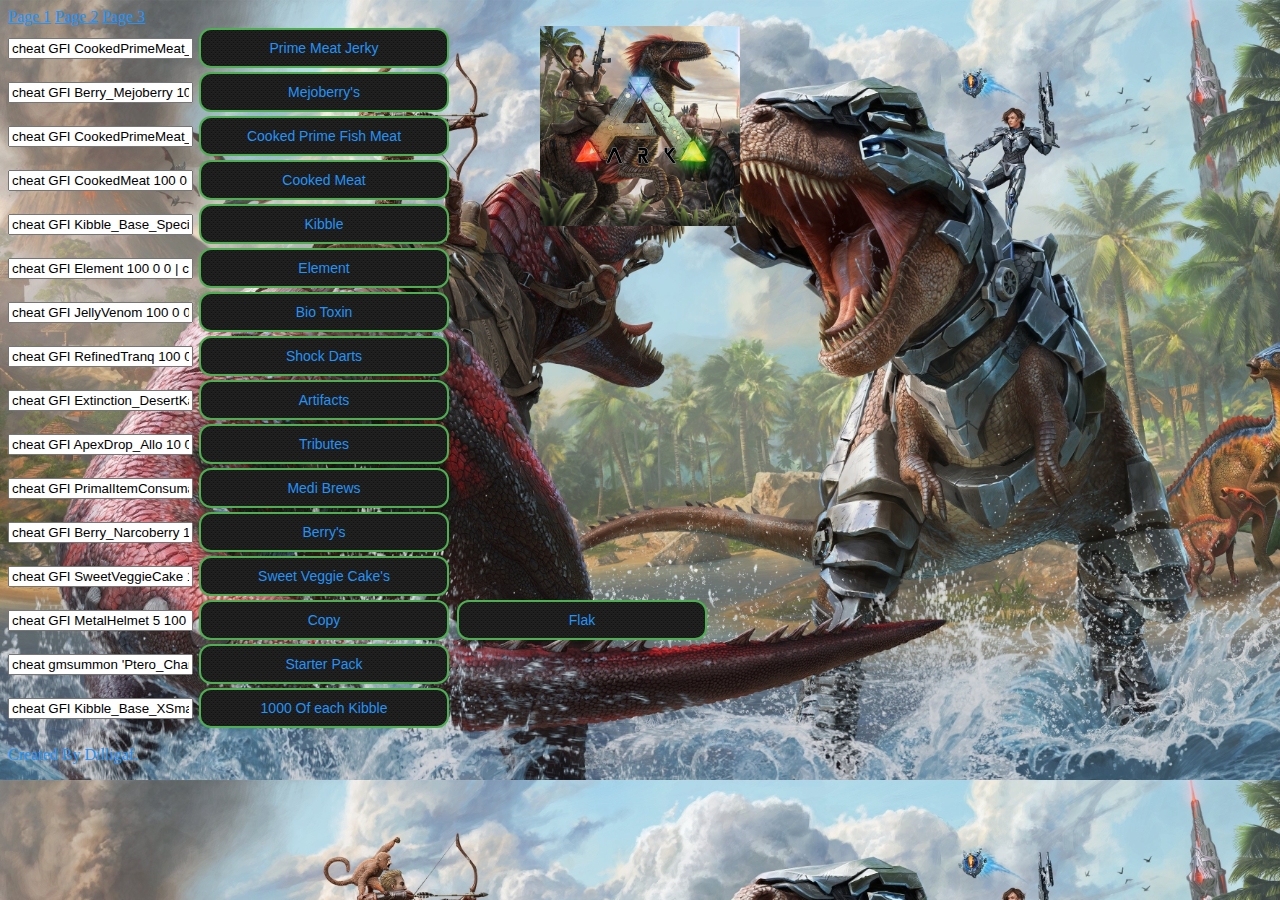
==== page2.html @ 0c54f520 "added pages" ====
<!DOCTYPE html>

<html lang="en">

<head>

    <title>Ark-Codes for Ark Survival Ascended</title>

    <link rel="icon" href="favicon.png">

    <link rel="stylesheet" href="styles.css">

    <meta charset="utf-8">
    <meta name="viewport" content="width=device-width, initial-scale=1">
    <meta name="description"
        content="ark-codes.eu.org copy and paste into ark survival Ascended some of the items you need in a hurry and with plenty of them">

<body>
	<body style="background-image: url('ark-survival-ascended-gaming-poster_1920x1080.jpg');">
<div id="navigation"><a href="index.html">Page 1</a> <a href="page2.html">Page 2</a> <a href="page3.html">Page 3</a></div>
<div id="container">

        <input type="text" value="cheat GFI CookedPrimeMeat_Jerky 30 0 0|cheat GFI CookedPrimeMeat_Jerky 30 0 0|cheat GFI CookedPrimeMeat_Jerky 30 0 0|cheat GFI CookedPrimeMeat_Jerky 30 0 0|cheat GFI CookedPrimeMeat_Jerky 30 0 0|cheat GFI CookedPrimeMeat_Jerky 30 0 0|cheat GFI CookedPrimeMeat_Jerky 30 0 0|cheat GFI CookedPrimeMeat_Jerky 30 0 0|cheat GFI CookedPrimeMeat_Jerky 30 0 0|cheat GFI CookedPrimeMeat_Jerky 30 0 0|cheat GFI CookedPrimeMeat_Jerky 30 0 0|cheat GFI CookedPrimeMeat_Jerky 30 0 0|cheat GFI CookedPrimeMeat_Jerky 30 0 0|cheat GFI CookedPrimeMeat_Jerky 30 0 0|cheat GFI CookedPrimeMeat_Jerky 30 0 0|cheat GFI CookedPrimeMeat_Jerky 30 0 0|cheat GFI CookedPrimeMeat_Jerky 30 0 0|cheat GFI CookedPrimeMeat_Jerky 30 0 0|cheat GFI CookedPrimeMeat_Jerky 30 0 0|cheat GFI CookedPrimeMeat_Jerky 30 0 0|cheat GFI CookedPrimeMeat_Jerky 30 0 0|cheat GFI CookedPrimeMeat_Jerky 30 0 0|cheat GFI CookedPrimeMeat_Jerky 30 0 0|cheat GFI CookedPrimeMeat_Jerky 30 0 0|cheat GFI CookedPrimeMeat_Jerky 30 0 0|cheat GFI CookedPrimeMeat_Jerky 30 0 0|cheat GFI CookedPrimeMeat_Jerky 30 0 0|cheat GFI CookedPrimeMeat_Jerky 30 0 0|cheat GFI CookedPrimeMeat_Jerky 30 0 0|cheat GFI CookedPrimeMeat_Jerky 30 0 0|cheat GFI CookedPrimeMeat_Jerky 30 0 0|cheat GFI CookedPrimeMeat_Jerky 30 0 0|cheat GFI CookedPrimeMeat_Jerky 30 0 0|cheat GFI CookedPrimeMeat_Jerky 30 0 0|cheat GFI CookedPrimeMeat_Jerky 30 0 0|cheat GFI CookedPrimeMeat_Jerky 30 0 0|cheat GFI CookedPrimeMeat_Jerky 30 0 0|cheat GFI CookedPrimeMeat_Jerky 30 0 0|cheat GFI CookedPrimeMeat_Jerky 30 0 0|cheat GFI CookedPrimeMeat_Jerky 30 0 0|cheat GFI CookedPrimeMeat_Jerky 30 0 0|cheat GFI CookedPrimeMeat_Jerky 30 0 0|cheat GFI CookedPrimeMeat_Jerky 30 0 0|cheat GFI CookedPrimeMeat_Jerky 30 0 0|cheat GFI CookedPrimeMeat_Jerky 30 0 0|cheat GFI CookedPrimeMeat_Jerky 30 0 0|cheat GFI CookedPrimeMeat_Jerky 30 0 0|cheat GFI CookedPrimeMeat_Jerky 30 0 0|cheat GFI CookedPrimeMeat_Jerky 30 0 0|cheat GFI CookedPrimeMeat_Jerky 30 0 0|cheat GFI CookedPrimeMeat_Jerky 30 0 0|cheat GFI CookedPrimeMeat_Jerky 30 0 0|cheat GFI CookedPrimeMeat_Jerky 30 0 0|cheat GFI CookedPrimeMeat_Jerky 30 0 0|cheat GFI CookedPrimeMeat_Jerky 30 0 0|cheat GFI CookedPrimeMeat_Jerky 30 0 0|cheat GFI CookedPrimeMeat_Jerky 30 0 0" id="myInput1" readonly>

        <button class="button" onclick="copy(myInput1)">Prime Meat Jerky</button>

        <br>

        <input type="text" value="cheat GFI Berry_Mejoberry 100 0 0 | cheat GFI Berry_Mejoberry 100 0 0 | cheat GFI Berry_Mejoberry 100 0 0 | cheat GFI Berry_Mejoberry 100 0 0 | cheat GFI Berry_Mejoberry 100 0 0 | cheat GFI Berry_Mejoberry 100 0 0 | cheat GFI Berry_Mejoberry 100 0 0 | cheat GFI Berry_Mejoberry 100 0 0 | cheat GFI Berry_Mejoberry 100 0 0 | cheat GFI Berry_Mejoberry 100 0 0 | cheat GFI Berry_Mejoberry 100 0 0 | cheat GFI Berry_Mejoberry 100 0 0| cheat GFI Berry_Mejoberry 100 0 0| cheat GFI Berry_Mejoberry 100 0 0| cheat GFI Berry_Mejoberry 100 0 0| cheat GFI Berry_Mejoberry 100 0 0| cheat GFI Berry_Mejoberry 100 0 0| cheat GFI Berry_Mejoberry 100 0 0| cheat GFI Berry_Mejoberry 100 0 0| cheat GFI Berry_Mejoberry 100 0 0| cheat GFI Berry_Mejoberry 100 0 0| cheat GFI Berry_Mejoberry 100 0 0| cheat GFI Berry_Mejoberry 100 0 0| cheat GFI Berry_Mejoberry 100 0 0" id="myInput2" readonly>

        <button class="button" onclick="copy(myInput2)">Mejoberry's</button>

        <br>

        <input type="text" value="cheat GFI CookedPrimeMeat_Fish 30 0 0 | cheat GFI CookedPrimeMeat_Fish 30 0 0 | cheat GFI CookedPrimeMeat_Fish 30 0 0 | cheat GFI CookedPrimeMeat_Fish 30 0 0 | cheat GFI CookedPrimeMeat_Fish 30 0 0 | cheat GFI CookedPrimeMeat_Fish 30 0 0 | cheat GFI CookedPrimeMeat_Fish 30 0 0 | cheat GFI CookedPrimeMeat_Fish 30 0 0 | cheat GFI CookedPrimeMeat_Fish 30 0 0 | cheat GFI CookedPrimeMeat_Fish 30 0 0 | cheat GFI CookedPrimeMeat_Fish 30 0 0 | cheat GFI CookedPrimeMeat_Fish 30 0 0 | cheat GFI CookedPrimeMeat_Fish 30 0 0 | cheat GFI CookedPrimeMeat_Fish 30 0 0 | cheat GFI CookedPrimeMeat_Fish 30 0 0 | cheat GFI CookedPrimeMeat_Fish 30 0 0 | cheat GFI CookedPrimeMeat_Fish 30 0 0 | cheat GFI CookedPrimeMeat_Fish 30 0 0 | cheat GFI CookedPrimeMeat_Fish 30 0 0 | cheat GFI CookedPrimeMeat_Fish 30 0 0 | cheat GFI CookedPrimeMeat_Fish 30 0 0 | cheat GFI CookedPrimeMeat_Fish 30 0 0 | cheat GFI CookedPrimeMeat_Fish 30 0 0 | cheat GFI CookedPrimeMeat_Fish 30 0 0 | cheat GFI CookedPrimeMeat_Fish 30 0 0 | cheat GFI CookedPrimeMeat_Fish 30 0 0 | cheat GFI CookedPrimeMeat_Fish 30 0 0 | cheat GFI CookedPrimeMeat_Fish 30 0 0 | cheat GFI CookedPrimeMeat_Fish 30 0 0 | cheat GFI CookedPrimeMeat_Fish 30 0 0 | cheat GFI CookedPrimeMeat_Fish 30 0 0 | cheat GFI CookedPrimeMeat_Fish 30 0 0 | cheat GFI CookedPrimeMeat_Fish 30 0 0 | cheat GFI CookedPrimeMeat_Fish 30 0 0 | cheat GFI CookedPrimeMeat_Fish 30 0 0 | cheat GFI CookedPrimeMeat_Fish 30 0 0 | cheat GFI CookedPrimeMeat_Fish 30 0 0 | cheat GFI CookedPrimeMeat_Fish 30 0 0 | cheat GFI CookedPrimeMeat_Fish 30 0 0 | cheat GFI CookedPrimeMeat_Fish 30 0 0 | cheat GFI CookedPrimeMeat_Fish 30 0 0 | cheat GFI CookedPrimeMeat_Fish 30 0 0 | cheat GFI CookedPrimeMeat_Fish 30 0 0 | cheat GFI CookedPrimeMeat_Fish 30 0 0 | cheat GFI CookedPrimeMeat_Fish 30 0 0 | cheat GFI CookedPrimeMeat_Fish 30 0 0 | cheat GFI CookedPrimeMeat_Fish 30 0 0 | cheat GFI CookedPrimeMeat_Fish 30 0 0 | cheat GFI CookedPrimeMeat_Fish 30 0 0 | cheat GFI CookedPrimeMeat_Fish 30 0 0" id="myInput3" readonly>

        <button class="button" onclick="copy(myInput3)">Cooked Prime Fish Meat</button>

        <br>

        <input type="text" value="cheat GFI CookedMeat 100 0 0 | cheat GFI CookedMeat 100 0 0 | cheat GFI CookedMeat 100 0 0 | cheat GFI CookedMeat 100 0 0 | cheat GFI CookedMeat 100 0 0 | cheat GFI CookedMeat 100 0 0 | cheat GFI CookedMeat 100 0 0 | cheat GFI CookedMeat 100 0 0 | cheat GFI CookedMeat 100 0 0 | cheat GFI CookedMeat 100 0 0 | cheat GFI CookedMeat 100 0 0 | cheat GFI CookedMeat 100 0 0 | cheat GFI CookedMeat 100 0 0 | cheat GFI CookedMeat 100 0 0 | cheat GFI CookedMeat 100 0 0 | cheat GFI CookedMeat 100 0 0 | cheat GFI CookedMeat 100 0 0 | cheat GFI CookedMeat 100 0 0 | cheat GFI CookedMeat 100 0 0 | cheat GFI CookedMeat 100 0 0 | cheat GFI CookedMeat 100 0 0 | cheat GFI CookedMeat 100 0 0 | cheat GFI CookedMeat 100 0 0 | cheat GFI CookedMeat 100 0 0 | cheat GFI CookedMeat 100 0 0 | cheat GFI CookedMeat 100 0 0 | cheat GFI CookedMeat 100 0 0 | cheat GFI CookedMeat 100 0 0 | cheat GFI CookedMeat 100 0 0 | cheat GFI CookedMeat 100 0 0 | cheat GFI CookedMeat 100 0 0 | cheat GFI CookedMeat 100 0 0 | cheat GFI CookedMeat 100 0 0 | cheat GFI CookedMeat 100 0 0 | cheat GFI CookedMeat 100 0 0 | cheat GFI CookedMeat 100 0 0 | cheat GFI CookedMeat 100 0 0 | cheat GFI CookedMeat 100 0 0 | cheat GFI CookedMeat 100 0 0 | cheat GFI CookedMeat 100 0 0 | cheat GFI CookedMeat 100 0 0 | cheat GFI CookedMeat 100 0 0 | cheat GFI CookedMeat 100 0 0 | cheat GFI CookedMeat 100 0 0 | cheat GFI CookedMeat 100 0 0 | cheat GFI CookedMeat 100 0 0 | cheat GFI CookedMeat 100 0 0 | cheat GFI CookedMeat 100 0 0 | cheat GFI CookedMeat 100 0 0 | cheat GFI CookedMeat 100 0 0 " id="myInput4" readonly>

        <button class="button" onclick="copy(myInput4)">Cooked Meat</button>

        <br>

        <input type="text" value="cheat GFI Kibble_Base_Special 100 0 0 | cheat GFI Kibble_Base_Special 100 0 0 | cheat GFI Kibble_Base_Special 100 0 0 | cheat GFI Kibble_Base_Special 100 0 0 | cheat GFI Kibble_Base_Special 100 0 0 | cheat GFI Kibble_Base_Special 100 0 0 | cheat GFI Kibble_Base_Special 100 0 0 | cheat GFI Kibble_Base_Special 100 0 0 | cheat GFI Kibble_Base_Special 100 0 0 | cheat GFI Kibble_Base_Special 100 0 0 | cheat GFI Kibble_Base_Special 100 0 0 | cheat GFI Kibble_Base_Special 100 0 0| cheat GFI Kibble_Base_Special 100 0 0| cheat GFI Kibble_Base_Special 100 0 0| cheat GFI Kibble_Base_Special 100 0 0| cheat GFI Kibble_Base_Special 100 0 0| cheat GFI Kibble_Base_Special 100 0 0| cheat GFI Kibble_Base_Special 100 0 0| cheat GFI Kibble_Base_Special 100 0 0| cheat GFI Kibble_Base_Special 100 0 0| cheat GFI Kibble_Base_Special 100 0 0| cheat GFI Kibble_Base_Special 100 0 0| cheat GFI Kibble_Base_Special 100 0 0| cheat GFI Kibble_Base_Special 100 0 0" id="myInput5" readonly>

        <button class="button" onclick="copy(myInput5)">Kibble</button>

        <br>

        <input type="text" value="cheat GFI Element 100 0 0 | cheat GFI Element 100 0 0 | cheat GFI Element 100 0 0 | cheat GFI Element 100 0 0 | cheat GFI Element 100 0 0 | cheat GFI Element 100 0 0 | cheat GFI Element 100 0 0 | cheat GFI Element 100 0 0 | cheat GFI Element 100 0 0 | cheat GFI Element 100 0 0 | cheat GFI Element 100 0 0 | cheat GFI Element 100 0 0 | cheat GFI Element 100 0 0 | cheat GFI Element 100 0 0 | cheat GFI Element 100 0 0 | cheat GFI Element 100 0 0 | cheat GFI Element 100 0 0 | cheat GFI Element 100 0 0 | cheat GFI Element 100 0 0 | cheat GFI Element 100 0 0 | cheat GFI Element 100 0 0 | cheat GFI Element 100 0 0 | cheat GFI Element 100 0 0 | cheat GFI Element 100 0 0 | cheat GFI Element 100 0 0 | cheat GFI Element 100 0 0 | cheat GFI Element 100 0 0 | cheat GFI Element 100 0 0 | cheat GFI Element 100 0 0 | cheat GFI Element 100 0 0 | cheat GFI Element 100 0 0 | cheat GFI Element 100 0 0 | cheat GFI Element 100 0 0 | cheat GFI Element 100 0 0 | cheat GFI Element 100 0 0 | cheat GFI Element 100 0 0" id="myInput6" readonly>

        <button class="button" onclick="copy(myInput6)">Element</button>

        <br>

        <input type="text" value="cheat GFI JellyVenom 100 0 0 | cheat GFI JellyVenom 100 0 0 | cheat GFI JellyVenom 100 0 0 | cheat GFI JellyVenom 100 0 0 | cheat GFI JellyVenom 100 0 0" id="myInput7" readonly>

        <button class="button" onclick="copy(myInput7)">Bio Toxin</button>

        <br>

  <input type="text" value="cheat GFI RefinedTranq 100 0 0 " id="myInput8" readonly>

        <button class="button" onclick="copy(myInput8)">Shock Darts</button>

        <br>

        <input type="text" value="cheat GFI Extinction_DesertKaiju 1 0 0 | cheat GFI Extinction_ForestKaiju 1 0 0 | cheat GFI Artifact_12 1 0 0 | cheat GFI Artifact_05 1 0 0 | cheat GFI ArtifactSE_02 1 0 0 | cheat GFI Artifact_11 1 0 0 | cheat GFI ArtifactAB 1 0 0 | cheat GFI ArtifactSE_03 1 0 0 | cheat GFI Artifact_04 1 0 0 | cheat GFI Artifact_07 1 0 0 | cheat GFI ArtifactSE_01 1 0 0 | cheat GFI Artifact_01 1 0 0 | cheat GFI Artifact_08 1 0 0 | cheat GFI ArtifactAB_4 1 0 0 | cheat GFI Artifact_03 1 0 0 | cheat GFI Artifact_02 1 0 0 | cheat GFI ArtifactAB_2 1 0 0 | cheat GFI Artifact_06 1 0 0 | cheat GFI ArtifactAB_3 1 0 0 | cheat GFI Artifact_09 1 0 0 | cheat GFI Extinction_IceKaiju 1 0 0" id="myInput9" readonly>

        <button class="button" onclick="copy(myInput9)">Artifacts</button>

        <br>

        <input type="text" value="cheat GFI ApexDrop_Allo 10 0 0 | cheat GFI ApexDrop_Basilo 10 0 0 | cheat GFI ApexDrop_Basilisk 10 0 0 | cheat GFI ApexDrop_Giga 10 0 0 | cheat GFI ApexDrop_Tuso 10 0 0 | cheat GFI ApexDrop_Rex 10 0 0 | cheat GFI ApexDrop_Yuty 10 0 0 | cheat GFI ApexDrop_Argentavis 10 0 0 | cheat GFI ApexDrop_Sarco 10 0 0 | cheat GFI ApexDrop_PoisonWyvern 10 0 0 | admincheat GFI ApexDrop_FireWyvern 10 1 0 | admincheat GFI ApexDrop_LightningWyvern 10 1 0 | admincheat GFI ApexDrop_Megalodon 10 1 0 | admincheat GFI ApexDrop_Sauro 10 1 0 | cheat GFI ApexDrop_Boa 10 0 0 | admincheat GFI ApexDrop_Megalania 10 0 0 | admincheat GFI ApexDrop_Spino 10 0 0 | admincheat GFI ApexDrop_Theriz 10 0 0 | admincheat GFI ApexDrop_Thylaco 10 0 0" id="myInput10" readonly>

        <button class="button" onclick="copy(myInput10)">Tributes</button>

        <br>

        <input type="text" value="cheat GFI PrimalItemConsumable_HealSoup 100 1 0 | cheat GFI PrimalItemConsumable_HealSoup 100 1 0 | cheat GFI PrimalItemConsumable_HealSoup 100 1 0 | cheat GFI PrimalItemConsumable_HealSoup 100 1 0 | cheat GFI PrimalItemConsumable_HealSoup 100 1 0 | cheat GFI PrimalItemConsumable_HealSoup 100 1 0 | cheat GFI PrimalItemConsumable_HealSoup 100 1 0 | cheat GFI PrimalItemConsumable_HealSoup 100 1 0 | cheat GFI PrimalItemConsumable_HealSoup 100 1 0 | cheat GFI PrimalItemConsumable_HealSoup 100 1 0 " id="myInput11" readonly>

        <button class="button" onclick="copy(myInput11)">Medi Brews</button>

        <br>

        <input type="text" value="cheat GFI Berry_Narcoberry 100 1 0 | cheat GFI Berry_Stimberry 100 1 0 | cheat GFI Berry_Tintoberry 100 1 0 | cheat GFI Berry_Azulberry 100 1 0 | cheat GFI Berry_Amarberry 100 1 0 | cheat GFI Berry_Verdberry 100 1 0 | cheat GFI Berry_Cianberry 100 1 0 | cheat GFI Berry_Magenberry 100 1 0 " id="myInput12" readonly>

        <button class="button" onclick="copy(myInput12)">Berry's</button>

        <br>

        <input type="text" value="cheat GFI SweetVeggieCake 100 1 0 | cheat GFI SweetVeggieCake 100 1 0 | cheat GFI SweetVeggieCake 100 1 0 | cheat GFI SweetVeggieCake 100 1 0 | cheat GFI SweetVeggieCake 100 1 0 " id="myInput13" readonly>

        <button class="button" onclick="copy(myInput13)">Sweet Veggie Cake's</button>

        <br>

        <input type="text" value="cheat GFI MetalHelmet 5 100 0 | cheat GFI MetalShirt 5 100 0 | cheat GFI MetalPants 5 100 0 | cheat GFI MetalGloves 5 100 0 | cheat GFI MetalBoots 5 100 0 " id="myInput14" readonly>

        <button class="button" onclick="copy(myInput14)">Copy</button>
        <input type="button" value="Flak" onclick="return change(this);" />

        <br>


        <input type="text" value="cheat gmsummon 'Ptero_Character_BP_C' 300 |  cheat GFI PteroSaddle 1 100 0 | cheat GFI Seed_Test 10000 0 0 | Cheat GFI Armor_MetalPants 01 100 0 | Cheat GFI Armor_MetalShirt 01 100 0 | Cheat GFI Armor_MetalHelmet 01 100 0 | Cheat GFI Armor_MetalBoots 01 100 0 | Cheat GFI Armor_MetalGloves 01 100 0 | Cheat GFI WeaponMetalPick 01 100 0 | Cheat GFI WeaponPike 01 100 0 | Cheat GFI WeaponMetalHatchet 01 100 0 | Cheat GFI WeaponCrossbow 01 100 0 | Cheat GFI WeaponTorch 01 100 0 | cheat giveitem '/SuperSpyglassPlus/Spyglass/PrimalItem_SSP_Consumable.PrimalItem_SSP_Consumable' 1 0 0 false | Cheat GFI Consumable_CanteenRefill 01 100 0" id="myInput15" readonly>
        
        <button class="button" onclick="copy(myInput15)">Starter Pack</button>
        
        <br>


        <input type="text" value="cheat GFI Kibble_Base_XSmall 1000 1 0 | cheat GFI Kibble_Base_Small 1000 1 0 | cheat GFI Kibble_Base_Medium 1000 1 0 | cheat GFI Kibble_Base_Large 1000 1 0 | cheat GFI Kibble_Base_XLarge 1000 1 0 | cheat GFI Kibble_Base_Special 1000 1 0" id="myInput16" readonly>
        
        <button class="button" onclick="copy(myInput16)">1000 Of each Kibble</button>
        
        <br>

        <p>Created By Dilligaf.</p>
    </div>

</body>
</head>
<script type="text/javascript" src="https://code.jquery.com/jquery-3.4.1.slim.min.js"></script>
<script type="text/javascript">
    function copy(elem){
        input  = $(elem).val();
        elem.select();//Select the text in the input element 
        document.execCommand('copy');//copy it
        //$(elem).next().text('text copied');
        //setTimeout(function(){$(elem).next().text('');}, 2000);		
    }

		function change( el )
{
    if ( el.value === "Flak" )
        {
		el.value = "Riot";
        document.getElementById("myInput14").value="cheat GFI RiotPants 5 100 0 | cheat GFI RiotShirt 5 100 0 | cheat GFI RiotGloves 5 100 0 | cheat GFI RiotBoots 5 100 0 | cheat GFI RiotHelmet 5 100 0 | ";
        }
     else if
       ( el.value === "Riot" )
	   { el.value = "Ghillie";
    document.getElementById("myInput14").value="cheat GFI GhillieBoots 5 100 0 | cheat GFI GhillieShirt 5 100 0 | cheat GFI GhillieGloves 5 100 0 | cheat GFI GhilliePants 5 100 0 | cheat GFI GhillieHelmet 5 100 0 | ";
       }
    else if
    ( el.value === "Ghillie" )
    { el.value = "Tek";
    document.getElementById("myInput14").value="cheat GFI PrimalItemArmor_TekBoots 5 100 0 | cheat GFI PrimalItemArmor_TekShirt 5 100 0 | cheat GFI PrimalItemArmor_TekGloves 5 100 0 | cheat GFI PrimalItemArmor_TekHelmet 5 100 0 | cheat GFI PrimalItemArmor_TekPants 5 100 0 | ";
    }
    else if
    ( el.value === "Tek" )
    { el.value = "Fur";
    document.getElementById("myInput14").value="cheat GFI FurPants 5 100 0 | cheat GFI FurShirt 5 100 0 | cheat GFI FurHelmet 5 100 0 | cheat GFI FurBoots 5 100 0 | cheat GFI FurGloves 5 100 0 | ";
    }
    else if
    ( el.value === "Fur" )
    { el.value = "Desert";
    document.getElementById("myInput14").value="cheat GFI DesertClothBoots 5 100 0 | cheat GFI DesertClothGloves 5 100 0 | cheat GFI DesertClothGogglesHelmet 5 100 0 | cheat GFI DesertClothPants 5 100 0 | cheat GFI DesertClothShirt 5 100 0 | ";
    }
    else if
    ( el.value === "Desert" )
	{ el.value = "Flak";
    document.getElementById("myInput14").value="cheat GFI MetalHelmet 5 100 0 | cheat GFI MetalShirt 5 100 0 | cheat GFI MetalPants 5 100 0 | cheat GFI MetalGloves 5 100 0 | cheat GFI MetalBoots 5 100 0 | ";
    }
}
</script>

</html>
---- styles.css ----
body {
	background-repeat: repeat;
	background-size: cover;
	color: #2393f7;
}

#navigation a:link {
	color: #2393f7;
}
a:visited {
	color: #2393f7;
}
a:hover {
	color: #ffff00;
}
a:active {
	color: #ff0000;
}
#container {
    background-image:url(arklogosmall.png);
    background-position:top;
	background-repeat: no-repeat;
    width:auto;
    height:auto;
	color: #2393f7;
}
p {
  color: #2393f7;
}
.button {
  background-image: url([data-uri]);
  border: 2px solid #4CAF50;
  color: #2393f7;
  padding: 10px 24px;
  text-align: center;
  text-decoration: none;
  display: inline-block;
  font-size: 14px;
  margin: 2px 2px;
  cursor: pointer;
  border-radius: 12px;
  width: 250px;
}
.button:hover {
	border: 2px solid red;
}
.button:active {
	border: 2px solid yellow;	
	outline: 0;
    box-shadow: none;
}




input[type="button"] {
background-image: url([data-uri]);
    border: 2px solid #4CAF50;
    color: #2393f7;
    padding: 10px 24px;
    text-align: center;
    text-decoration: none;
    display: inline-block;
    font-size: 14px;
    margin: 2px 2px;
    cursor: pointer;
    border-radius: 12px;
    width: 250px;
}

input[type="button"]:hover {
    border: 2px solid red;
}

input[type="button"]:active {
    border: 2px solid yellow;
    outline: 0;
    box-shadow: none;
}
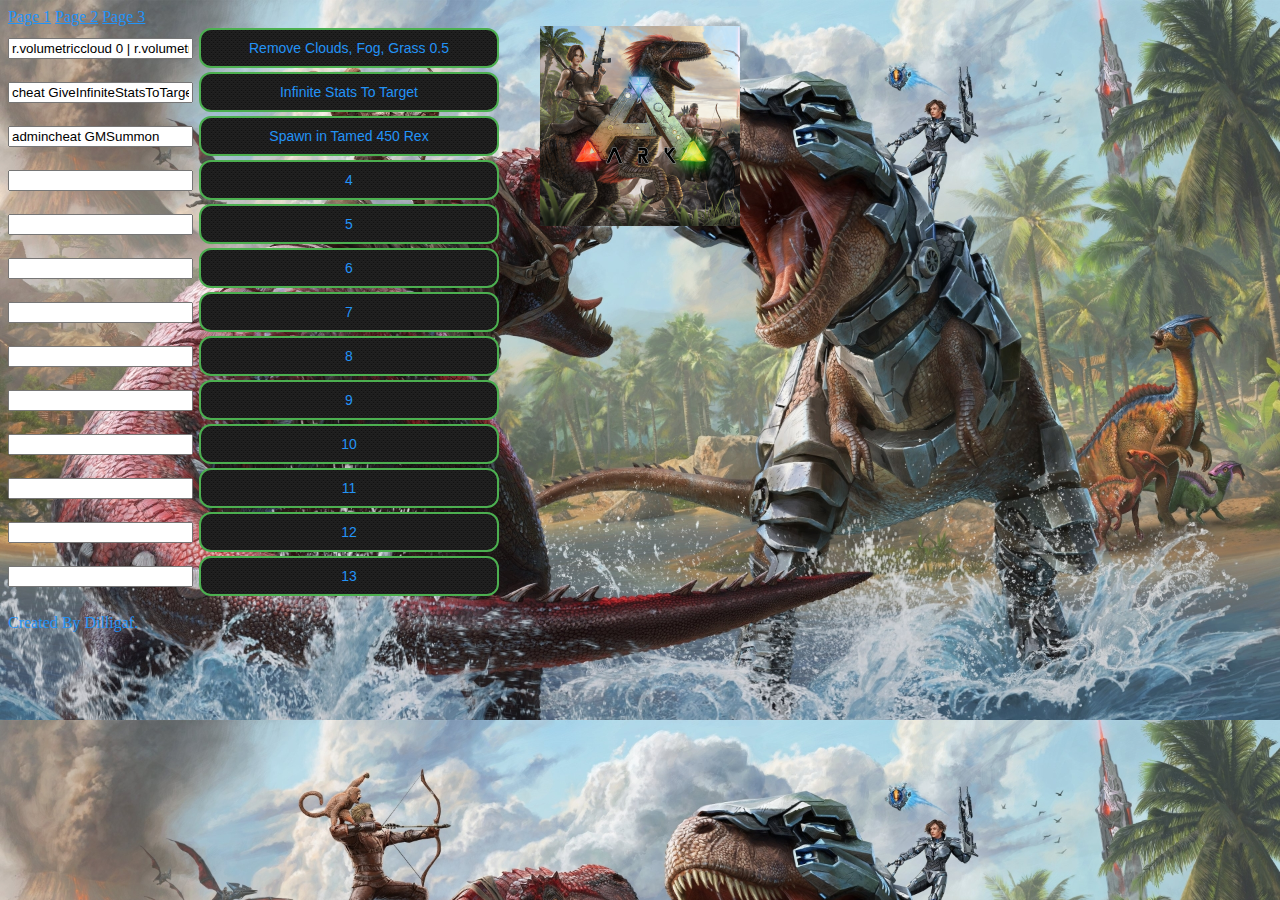
==== commit f8d24dcd: "styles" ====
--- a/page2.html
+++ b/page2.html
@@ -4,11 +4,11 @@
 
 <head>
 
-    <title>Ark-Codes for Ark Survival Ascended</title>
+    <title>Ark-Codes Page 2</title>
 
     <link rel="icon" href="favicon.png">
 
-    <link rel="stylesheet" href="styles.css">
+    <link rel="stylesheet" href="styles2.css">
 
     <meta charset="utf-8">
     <meta name="viewport" content="width=device-width, initial-scale=1">
@@ -16,107 +16,85 @@
         content="ark-codes.eu.org copy and paste into ark survival Ascended some of the items you need in a hurry and with plenty of them">
 
 <body>
-	<body style="background-image: url('ark-survival-ascended-gaming-poster_1920x1080.jpg');">
 <div id="navigation"><a href="index.html">Page 1</a> <a href="page2.html">Page 2</a> <a href="page3.html">Page 3</a></div>
 <div id="container">
 
-        <input type="text" value="cheat GFI CookedPrimeMeat_Jerky 30 0 0|cheat GFI CookedPrimeMeat_Jerky 30 0 0|cheat GFI CookedPrimeMeat_Jerky 30 0 0|cheat GFI CookedPrimeMeat_Jerky 30 0 0|cheat GFI CookedPrimeMeat_Jerky 30 0 0|cheat GFI CookedPrimeMeat_Jerky 30 0 0|cheat GFI CookedPrimeMeat_Jerky 30 0 0|cheat GFI CookedPrimeMeat_Jerky 30 0 0|cheat GFI CookedPrimeMeat_Jerky 30 0 0|cheat GFI CookedPrimeMeat_Jerky 30 0 0|cheat GFI CookedPrimeMeat_Jerky 30 0 0|cheat GFI CookedPrimeMeat_Jerky 30 0 0|cheat GFI CookedPrimeMeat_Jerky 30 0 0|cheat GFI CookedPrimeMeat_Jerky 30 0 0|cheat GFI CookedPrimeMeat_Jerky 30 0 0|cheat GFI CookedPrimeMeat_Jerky 30 0 0|cheat GFI CookedPrimeMeat_Jerky 30 0 0|cheat GFI CookedPrimeMeat_Jerky 30 0 0|cheat GFI CookedPrimeMeat_Jerky 30 0 0|cheat GFI CookedPrimeMeat_Jerky 30 0 0|cheat GFI CookedPrimeMeat_Jerky 30 0 0|cheat GFI CookedPrimeMeat_Jerky 30 0 0|cheat GFI CookedPrimeMeat_Jerky 30 0 0|cheat GFI CookedPrimeMeat_Jerky 30 0 0|cheat GFI CookedPrimeMeat_Jerky 30 0 0|cheat GFI CookedPrimeMeat_Jerky 30 0 0|cheat GFI CookedPrimeMeat_Jerky 30 0 0|cheat GFI CookedPrimeMeat_Jerky 30 0 0|cheat GFI CookedPrimeMeat_Jerky 30 0 0|cheat GFI CookedPrimeMeat_Jerky 30 0 0|cheat GFI CookedPrimeMeat_Jerky 30 0 0|cheat GFI CookedPrimeMeat_Jerky 30 0 0|cheat GFI CookedPrimeMeat_Jerky 30 0 0|cheat GFI CookedPrimeMeat_Jerky 30 0 0|cheat GFI CookedPrimeMeat_Jerky 30 0 0|cheat GFI CookedPrimeMeat_Jerky 30 0 0|cheat GFI CookedPrimeMeat_Jerky 30 0 0|cheat GFI CookedPrimeMeat_Jerky 30 0 0|cheat GFI CookedPrimeMeat_Jerky 30 0 0|cheat GFI CookedPrimeMeat_Jerky 30 0 0|cheat GFI CookedPrimeMeat_Jerky 30 0 0|cheat GFI CookedPrimeMeat_Jerky 30 0 0|cheat GFI CookedPrimeMeat_Jerky 30 0 0|cheat GFI CookedPrimeMeat_Jerky 30 0 0|cheat GFI CookedPrimeMeat_Jerky 30 0 0|cheat GFI CookedPrimeMeat_Jerky 30 0 0|cheat GFI CookedPrimeMeat_Jerky 30 0 0|cheat GFI CookedPrimeMeat_Jerky 30 0 0|cheat GFI CookedPrimeMeat_Jerky 30 0 0|cheat GFI CookedPrimeMeat_Jerky 30 0 0|cheat GFI CookedPrimeMeat_Jerky 30 0 0|cheat GFI CookedPrimeMeat_Jerky 30 0 0|cheat GFI CookedPrimeMeat_Jerky 30 0 0|cheat GFI CookedPrimeMeat_Jerky 30 0 0|cheat GFI CookedPrimeMeat_Jerky 30 0 0|cheat GFI CookedPrimeMeat_Jerky 30 0 0|cheat GFI CookedPrimeMeat_Jerky 30 0 0" id="myInput1" readonly>
+        <input type="text" value="r.volumetriccloud 0 | r.volumetricfog 0 | grass.sizeScale 0.5" id="myInput1" readonly>
 
-        <button class="button" onclick="copy(myInput1)">Prime Meat Jerky</button>
+        <button class="button" onclick="copy(myInput1)">Remove Clouds, Fog, Grass 0.5</button>
 
         <br>
 
-        <input type="text" value="cheat GFI Berry_Mejoberry 100 0 0 | cheat GFI Berry_Mejoberry 100 0 0 | cheat GFI Berry_Mejoberry 100 0 0 | cheat GFI Berry_Mejoberry 100 0 0 | cheat GFI Berry_Mejoberry 100 0 0 | cheat GFI Berry_Mejoberry 100 0 0 | cheat GFI Berry_Mejoberry 100 0 0 | cheat GFI Berry_Mejoberry 100 0 0 | cheat GFI Berry_Mejoberry 100 0 0 | cheat GFI Berry_Mejoberry 100 0 0 | cheat GFI Berry_Mejoberry 100 0 0 | cheat GFI Berry_Mejoberry 100 0 0| cheat GFI Berry_Mejoberry 100 0 0| cheat GFI Berry_Mejoberry 100 0 0| cheat GFI Berry_Mejoberry 100 0 0| cheat GFI Berry_Mejoberry 100 0 0| cheat GFI Berry_Mejoberry 100 0 0| cheat GFI Berry_Mejoberry 100 0 0| cheat GFI Berry_Mejoberry 100 0 0| cheat GFI Berry_Mejoberry 100 0 0| cheat GFI Berry_Mejoberry 100 0 0| cheat GFI Berry_Mejoberry 100 0 0| cheat GFI Berry_Mejoberry 100 0 0| cheat GFI Berry_Mejoberry 100 0 0" id="myInput2" readonly>
+        <input type="text" value="cheat GiveInfiniteStatsToTarget" id="myInput2" readonly>
 
-        <button class="button" onclick="copy(myInput2)">Mejoberry's</button>
+        <button class="button" onclick="copy(myInput2)">Infinite Stats To Target</button>
 
         <br>
 
-        <input type="text" value="cheat GFI CookedPrimeMeat_Fish 30 0 0 | cheat GFI CookedPrimeMeat_Fish 30 0 0 | cheat GFI CookedPrimeMeat_Fish 30 0 0 | cheat GFI CookedPrimeMeat_Fish 30 0 0 | cheat GFI CookedPrimeMeat_Fish 30 0 0 | cheat GFI CookedPrimeMeat_Fish 30 0 0 | cheat GFI CookedPrimeMeat_Fish 30 0 0 | cheat GFI CookedPrimeMeat_Fish 30 0 0 | cheat GFI CookedPrimeMeat_Fish 30 0 0 | cheat GFI CookedPrimeMeat_Fish 30 0 0 | cheat GFI CookedPrimeMeat_Fish 30 0 0 | cheat GFI CookedPrimeMeat_Fish 30 0 0 | cheat GFI CookedPrimeMeat_Fish 30 0 0 | cheat GFI CookedPrimeMeat_Fish 30 0 0 | cheat GFI CookedPrimeMeat_Fish 30 0 0 | cheat GFI CookedPrimeMeat_Fish 30 0 0 | cheat GFI CookedPrimeMeat_Fish 30 0 0 | cheat GFI CookedPrimeMeat_Fish 30 0 0 | cheat GFI CookedPrimeMeat_Fish 30 0 0 | cheat GFI CookedPrimeMeat_Fish 30 0 0 | cheat GFI CookedPrimeMeat_Fish 30 0 0 | cheat GFI CookedPrimeMeat_Fish 30 0 0 | cheat GFI CookedPrimeMeat_Fish 30 0 0 | cheat GFI CookedPrimeMeat_Fish 30 0 0 | cheat GFI CookedPrimeMeat_Fish 30 0 0 | cheat GFI CookedPrimeMeat_Fish 30 0 0 | cheat GFI CookedPrimeMeat_Fish 30 0 0 | cheat GFI CookedPrimeMeat_Fish 30 0 0 | cheat GFI CookedPrimeMeat_Fish 30 0 0 | cheat GFI CookedPrimeMeat_Fish 30 0 0 | cheat GFI CookedPrimeMeat_Fish 30 0 0 | cheat GFI CookedPrimeMeat_Fish 30 0 0 | cheat GFI CookedPrimeMeat_Fish 30 0 0 | cheat GFI CookedPrimeMeat_Fish 30 0 0 | cheat GFI CookedPrimeMeat_Fish 30 0 0 | cheat GFI CookedPrimeMeat_Fish 30 0 0 | cheat GFI CookedPrimeMeat_Fish 30 0 0 | cheat GFI CookedPrimeMeat_Fish 30 0 0 | cheat GFI CookedPrimeMeat_Fish 30 0 0 | cheat GFI CookedPrimeMeat_Fish 30 0 0 | cheat GFI CookedPrimeMeat_Fish 30 0 0 | cheat GFI CookedPrimeMeat_Fish 30 0 0 | cheat GFI CookedPrimeMeat_Fish 30 0 0 | cheat GFI CookedPrimeMeat_Fish 30 0 0 | cheat GFI CookedPrimeMeat_Fish 30 0 0 | cheat GFI CookedPrimeMeat_Fish 30 0 0 | cheat GFI CookedPrimeMeat_Fish 30 0 0 | cheat GFI CookedPrimeMeat_Fish 30 0 0 | cheat GFI CookedPrimeMeat_Fish 30 0 0 | cheat GFI CookedPrimeMeat_Fish 30 0 0" id="myInput3" readonly>
+        <input type="text" value="admincheat GMSummon "Rex_Character_BP_C" 300 | cheat gfi PrimalItemArmor_RexSaddle 1 100 0" id="myInput3" readonly>
 
-        <button class="button" onclick="copy(myInput3)">Cooked Prime Fish Meat</button>
+        <button class="button" onclick="copy(myInput3)">Spawn in Tamed 450 Rex</button>
 
         <br>
 
-        <input type="text" value="cheat GFI CookedMeat 100 0 0 | cheat GFI CookedMeat 100 0 0 | cheat GFI CookedMeat 100 0 0 | cheat GFI CookedMeat 100 0 0 | cheat GFI CookedMeat 100 0 0 | cheat GFI CookedMeat 100 0 0 | cheat GFI CookedMeat 100 0 0 | cheat GFI CookedMeat 100 0 0 | cheat GFI CookedMeat 100 0 0 | cheat GFI CookedMeat 100 0 0 | cheat GFI CookedMeat 100 0 0 | cheat GFI CookedMeat 100 0 0 | cheat GFI CookedMeat 100 0 0 | cheat GFI CookedMeat 100 0 0 | cheat GFI CookedMeat 100 0 0 | cheat GFI CookedMeat 100 0 0 | cheat GFI CookedMeat 100 0 0 | cheat GFI CookedMeat 100 0 0 | cheat GFI CookedMeat 100 0 0 | cheat GFI CookedMeat 100 0 0 | cheat GFI CookedMeat 100 0 0 | cheat GFI CookedMeat 100 0 0 | cheat GFI CookedMeat 100 0 0 | cheat GFI CookedMeat 100 0 0 | cheat GFI CookedMeat 100 0 0 | cheat GFI CookedMeat 100 0 0 | cheat GFI CookedMeat 100 0 0 | cheat GFI CookedMeat 100 0 0 | cheat GFI CookedMeat 100 0 0 | cheat GFI CookedMeat 100 0 0 | cheat GFI CookedMeat 100 0 0 | cheat GFI CookedMeat 100 0 0 | cheat GFI CookedMeat 100 0 0 | cheat GFI CookedMeat 100 0 0 | cheat GFI CookedMeat 100 0 0 | cheat GFI CookedMeat 100 0 0 | cheat GFI CookedMeat 100 0 0 | cheat GFI CookedMeat 100 0 0 | cheat GFI CookedMeat 100 0 0 | cheat GFI CookedMeat 100 0 0 | cheat GFI CookedMeat 100 0 0 | cheat GFI CookedMeat 100 0 0 | cheat GFI CookedMeat 100 0 0 | cheat GFI CookedMeat 100 0 0 | cheat GFI CookedMeat 100 0 0 | cheat GFI CookedMeat 100 0 0 | cheat GFI CookedMeat 100 0 0 | cheat GFI CookedMeat 100 0 0 | cheat GFI CookedMeat 100 0 0 | cheat GFI CookedMeat 100 0 0 " id="myInput4" readonly>
+        <input type="text" value="" id="myInput4" readonly>
 
-        <button class="button" onclick="copy(myInput4)">Cooked Meat</button>
+        <button class="button" onclick="copy(myInput4)">4</button>
 
         <br>
 
-        <input type="text" value="cheat GFI Kibble_Base_Special 100 0 0 | cheat GFI Kibble_Base_Special 100 0 0 | cheat GFI Kibble_Base_Special 100 0 0 | cheat GFI Kibble_Base_Special 100 0 0 | cheat GFI Kibble_Base_Special 100 0 0 | cheat GFI Kibble_Base_Special 100 0 0 | cheat GFI Kibble_Base_Special 100 0 0 | cheat GFI Kibble_Base_Special 100 0 0 | cheat GFI Kibble_Base_Special 100 0 0 | cheat GFI Kibble_Base_Special 100 0 0 | cheat GFI Kibble_Base_Special 100 0 0 | cheat GFI Kibble_Base_Special 100 0 0| cheat GFI Kibble_Base_Special 100 0 0| cheat GFI Kibble_Base_Special 100 0 0| cheat GFI Kibble_Base_Special 100 0 0| cheat GFI Kibble_Base_Special 100 0 0| cheat GFI Kibble_Base_Special 100 0 0| cheat GFI Kibble_Base_Special 100 0 0| cheat GFI Kibble_Base_Special 100 0 0| cheat GFI Kibble_Base_Special 100 0 0| cheat GFI Kibble_Base_Special 100 0 0| cheat GFI Kibble_Base_Special 100 0 0| cheat GFI Kibble_Base_Special 100 0 0| cheat GFI Kibble_Base_Special 100 0 0" id="myInput5" readonly>
+        <input type="text" value="" id="myInput5" readonly>
 
-        <button class="button" onclick="copy(myInput5)">Kibble</button>
+        <button class="button" onclick="copy(myInput5)">5</button>
 
         <br>
 
-        <input type="text" value="cheat GFI Element 100 0 0 | cheat GFI Element 100 0 0 | cheat GFI Element 100 0 0 | cheat GFI Element 100 0 0 | cheat GFI Element 100 0 0 | cheat GFI Element 100 0 0 | cheat GFI Element 100 0 0 | cheat GFI Element 100 0 0 | cheat GFI Element 100 0 0 | cheat GFI Element 100 0 0 | cheat GFI Element 100 0 0 | cheat GFI Element 100 0 0 | cheat GFI Element 100 0 0 | cheat GFI Element 100 0 0 | cheat GFI Element 100 0 0 | cheat GFI Element 100 0 0 | cheat GFI Element 100 0 0 | cheat GFI Element 100 0 0 | cheat GFI Element 100 0 0 | cheat GFI Element 100 0 0 | cheat GFI Element 100 0 0 | cheat GFI Element 100 0 0 | cheat GFI Element 100 0 0 | cheat GFI Element 100 0 0 | cheat GFI Element 100 0 0 | cheat GFI Element 100 0 0 | cheat GFI Element 100 0 0 | cheat GFI Element 100 0 0 | cheat GFI Element 100 0 0 | cheat GFI Element 100 0 0 | cheat GFI Element 100 0 0 | cheat GFI Element 100 0 0 | cheat GFI Element 100 0 0 | cheat GFI Element 100 0 0 | cheat GFI Element 100 0 0 | cheat GFI Element 100 0 0" id="myInput6" readonly>
+        <input type="text" value="" id="myInput6" readonly>
 
-        <button class="button" onclick="copy(myInput6)">Element</button>
+        <button class="button" onclick="copy(myInput6)">6</button>
 
         <br>
 
-        <input type="text" value="cheat GFI JellyVenom 100 0 0 | cheat GFI JellyVenom 100 0 0 | cheat GFI JellyVenom 100 0 0 | cheat GFI JellyVenom 100 0 0 | cheat GFI JellyVenom 100 0 0" id="myInput7" readonly>
+        <input type="text" value="" id="myInput7" readonly>
 
-        <button class="button" onclick="copy(myInput7)">Bio Toxin</button>
+        <button class="button" onclick="copy(myInput7)">7</button>
 
         <br>
 
-  <input type="text" value="cheat GFI RefinedTranq 100 0 0 " id="myInput8" readonly>
+  <input type="text" value="" id="myInput8" readonly>
 
-        <button class="button" onclick="copy(myInput8)">Shock Darts</button>
+        <button class="button" onclick="copy(myInput8)">8</button>
 
         <br>
 
-        <input type="text" value="cheat GFI Extinction_DesertKaiju 1 0 0 | cheat GFI Extinction_ForestKaiju 1 0 0 | cheat GFI Artifact_12 1 0 0 | cheat GFI Artifact_05 1 0 0 | cheat GFI ArtifactSE_02 1 0 0 | cheat GFI Artifact_11 1 0 0 | cheat GFI ArtifactAB 1 0 0 | cheat GFI ArtifactSE_03 1 0 0 | cheat GFI Artifact_04 1 0 0 | cheat GFI Artifact_07 1 0 0 | cheat GFI ArtifactSE_01 1 0 0 | cheat GFI Artifact_01 1 0 0 | cheat GFI Artifact_08 1 0 0 | cheat GFI ArtifactAB_4 1 0 0 | cheat GFI Artifact_03 1 0 0 | cheat GFI Artifact_02 1 0 0 | cheat GFI ArtifactAB_2 1 0 0 | cheat GFI Artifact_06 1 0 0 | cheat GFI ArtifactAB_3 1 0 0 | cheat GFI Artifact_09 1 0 0 | cheat GFI Extinction_IceKaiju 1 0 0" id="myInput9" readonly>
+        <input type="text" value="" id="myInput9" readonly>
 
-        <button class="button" onclick="copy(myInput9)">Artifacts</button>
+        <button class="button" onclick="copy(myInput9)">9</button>
 
         <br>
 
-        <input type="text" value="cheat GFI ApexDrop_Allo 10 0 0 | cheat GFI ApexDrop_Basilo 10 0 0 | cheat GFI ApexDrop_Basilisk 10 0 0 | cheat GFI ApexDrop_Giga 10 0 0 | cheat GFI ApexDrop_Tuso 10 0 0 | cheat GFI ApexDrop_Rex 10 0 0 | cheat GFI ApexDrop_Yuty 10 0 0 | cheat GFI ApexDrop_Argentavis 10 0 0 | cheat GFI ApexDrop_Sarco 10 0 0 | cheat GFI ApexDrop_PoisonWyvern 10 0 0 | admincheat GFI ApexDrop_FireWyvern 10 1 0 | admincheat GFI ApexDrop_LightningWyvern 10 1 0 | admincheat GFI ApexDrop_Megalodon 10 1 0 | admincheat GFI ApexDrop_Sauro 10 1 0 | cheat GFI ApexDrop_Boa 10 0 0 | admincheat GFI ApexDrop_Megalania 10 0 0 | admincheat GFI ApexDrop_Spino 10 0 0 | admincheat GFI ApexDrop_Theriz 10 0 0 | admincheat GFI ApexDrop_Thylaco 10 0 0" id="myInput10" readonly>
+        <input type="text" value="" id="myInput10" readonly>
 
-        <button class="button" onclick="copy(myInput10)">Tributes</button>
+        <button class="button" onclick="copy(myInput10)">10</button>
 
         <br>
 
-        <input type="text" value="cheat GFI PrimalItemConsumable_HealSoup 100 1 0 | cheat GFI PrimalItemConsumable_HealSoup 100 1 0 | cheat GFI PrimalItemConsumable_HealSoup 100 1 0 | cheat GFI PrimalItemConsumable_HealSoup 100 1 0 | cheat GFI PrimalItemConsumable_HealSoup 100 1 0 | cheat GFI PrimalItemConsumable_HealSoup 100 1 0 | cheat GFI PrimalItemConsumable_HealSoup 100 1 0 | cheat GFI PrimalItemConsumable_HealSoup 100 1 0 | cheat GFI PrimalItemConsumable_HealSoup 100 1 0 | cheat GFI PrimalItemConsumable_HealSoup 100 1 0 " id="myInput11" readonly>
+        <input type="text" value="" id="myInput11" readonly>
 
-        <button class="button" onclick="copy(myInput11)">Medi Brews</button>
+        <button class="button" onclick="copy(myInput11)">11</button>
 
         <br>
 
-        <input type="text" value="cheat GFI Berry_Narcoberry 100 1 0 | cheat GFI Berry_Stimberry 100 1 0 | cheat GFI Berry_Tintoberry 100 1 0 | cheat GFI Berry_Azulberry 100 1 0 | cheat GFI Berry_Amarberry 100 1 0 | cheat GFI Berry_Verdberry 100 1 0 | cheat GFI Berry_Cianberry 100 1 0 | cheat GFI Berry_Magenberry 100 1 0 " id="myInput12" readonly>
+        <input type="text" value="" id="myInput12" readonly>
 
-        <button class="button" onclick="copy(myInput12)">Berry's</button>
+        <button class="button" onclick="copy(myInput12)">12</button>
 
         <br>
 
-        <input type="text" value="cheat GFI SweetVeggieCake 100 1 0 | cheat GFI SweetVeggieCake 100 1 0 | cheat GFI SweetVeggieCake 100 1 0 | cheat GFI SweetVeggieCake 100 1 0 | cheat GFI SweetVeggieCake 100 1 0 " id="myInput13" readonly>
+        <input type="text" value="" id="myInput13" readonly>
 
-        <button class="button" onclick="copy(myInput13)">Sweet Veggie Cake's</button>
+        <button class="button" onclick="copy(myInput13)">13</button>
 
-        <br>
-
-        <input type="text" value="cheat GFI MetalHelmet 5 100 0 | cheat GFI MetalShirt 5 100 0 | cheat GFI MetalPants 5 100 0 | cheat GFI MetalGloves 5 100 0 | cheat GFI MetalBoots 5 100 0 " id="myInput14" readonly>
-
-        <button class="button" onclick="copy(myInput14)">Copy</button>
-        <input type="button" value="Flak" onclick="return change(this);" />
-
-        <br>
-
-
-        <input type="text" value="cheat gmsummon 'Ptero_Character_BP_C' 300 |  cheat GFI PteroSaddle 1 100 0 | cheat GFI Seed_Test 10000 0 0 | Cheat GFI Armor_MetalPants 01 100 0 | Cheat GFI Armor_MetalShirt 01 100 0 | Cheat GFI Armor_MetalHelmet 01 100 0 | Cheat GFI Armor_MetalBoots 01 100 0 | Cheat GFI Armor_MetalGloves 01 100 0 | Cheat GFI WeaponMetalPick 01 100 0 | Cheat GFI WeaponPike 01 100 0 | Cheat GFI WeaponMetalHatchet 01 100 0 | Cheat GFI WeaponCrossbow 01 100 0 | Cheat GFI WeaponTorch 01 100 0 | cheat giveitem '/SuperSpyglassPlus/Spyglass/PrimalItem_SSP_Consumable.PrimalItem_SSP_Consumable' 1 0 0 false | Cheat GFI Consumable_CanteenRefill 01 100 0" id="myInput15" readonly>
-        
-        <button class="button" onclick="copy(myInput15)">Starter Pack</button>
-        
-        <br>
-
-
-        <input type="text" value="cheat GFI Kibble_Base_XSmall 1000 1 0 | cheat GFI Kibble_Base_Small 1000 1 0 | cheat GFI Kibble_Base_Medium 1000 1 0 | cheat GFI Kibble_Base_Large 1000 1 0 | cheat GFI Kibble_Base_XLarge 1000 1 0 | cheat GFI Kibble_Base_Special 1000 1 0" id="myInput16" readonly>
-        
-        <button class="button" onclick="copy(myInput16)">1000 Of each Kibble</button>
-        
         <br>
 
         <p>Created By Dilligaf.</p>
@@ -133,40 +111,6 @@
         //$(elem).next().text('text copied');
         //setTimeout(function(){$(elem).next().text('');}, 2000);		
     }
-
-		function change( el )
-{
-    if ( el.value === "Flak" )
-        {
-		el.value = "Riot";
-        document.getElementById("myInput14").value="cheat GFI RiotPants 5 100 0 | cheat GFI RiotShirt 5 100 0 | cheat GFI RiotGloves 5 100 0 | cheat GFI RiotBoots 5 100 0 | cheat GFI RiotHelmet 5 100 0 | ";
-        }
-     else if
-       ( el.value === "Riot" )
-	   { el.value = "Ghillie";
-    document.getElementById("myInput14").value="cheat GFI GhillieBoots 5 100 0 | cheat GFI GhillieShirt 5 100 0 | cheat GFI GhillieGloves 5 100 0 | cheat GFI GhilliePants 5 100 0 | cheat GFI GhillieHelmet 5 100 0 | ";
-       }
-    else if
-    ( el.value === "Ghillie" )
-    { el.value = "Tek";
-    document.getElementById("myInput14").value="cheat GFI PrimalItemArmor_TekBoots 5 100 0 | cheat GFI PrimalItemArmor_TekShirt 5 100 0 | cheat GFI PrimalItemArmor_TekGloves 5 100 0 | cheat GFI PrimalItemArmor_TekHelmet 5 100 0 | cheat GFI PrimalItemArmor_TekPants 5 100 0 | ";
-    }
-    else if
-    ( el.value === "Tek" )
-    { el.value = "Fur";
-    document.getElementById("myInput14").value="cheat GFI FurPants 5 100 0 | cheat GFI FurShirt 5 100 0 | cheat GFI FurHelmet 5 100 0 | cheat GFI FurBoots 5 100 0 | cheat GFI FurGloves 5 100 0 | ";
-    }
-    else if
-    ( el.value === "Fur" )
-    { el.value = "Desert";
-    document.getElementById("myInput14").value="cheat GFI DesertClothBoots 5 100 0 | cheat GFI DesertClothGloves 5 100 0 | cheat GFI DesertClothGogglesHelmet 5 100 0 | cheat GFI DesertClothPants 5 100 0 | cheat GFI DesertClothShirt 5 100 0 | ";
-    }
-    else if
-    ( el.value === "Desert" )
-	{ el.value = "Flak";
-    document.getElementById("myInput14").value="cheat GFI MetalHelmet 5 100 0 | cheat GFI MetalShirt 5 100 0 | cheat GFI MetalPants 5 100 0 | cheat GFI MetalGloves 5 100 0 | cheat GFI MetalBoots 5 100 0 | ";
-    }
-}
 </script>
 
 </html>--- a/styles2.css
+++ b/styles2.css
@@ -0,0 +1,80 @@
+body {
+	background-image: url("ark-survival-ascended-gaming-poster_1920x1080.jpg");
+	background-repeat: repeat;
+	background-size: cover;
+	color: #2393f7;
+}
+
+#navigation a:link {
+	color: #2393f7;
+}
+a:visited {
+	color: #2393f7;
+}
+a:hover {
+	color: #ffff00;
+}
+a:active {
+	color: #ff0000;
+}
+#container {
+    background-image:url(arklogosmall.png);
+    background-position:top;
+	background-repeat: no-repeat;
+    width:auto;
+    height:auto;
+	color: #2393f7;
+}
+p {
+  color: #2393f7;
+}
+.button {
+  background-image: url([data-uri]);
+  border: 2px solid #4CAF50;
+  color: #2393f7;
+  padding: 10px 24px;
+  text-align: center;
+  text-decoration: none;
+  display: inline-block;
+  font-size: 14px;
+  margin: 2px 2px;
+  cursor: pointer;
+  border-radius: 12px;
+  width: 300px;
+}
+.button:hover {
+	border: 2px solid red;
+}
+.button:active {
+	border: 2px solid yellow;	
+	outline: 0;
+    box-shadow: none;
+}
+
+
+
+
+input[type="button"] {
+background-image: url([data-uri]);
+    border: 2px solid #4CAF50;
+    color: #2393f7;
+    padding: 10px 24px;
+    text-align: center;
+    text-decoration: none;
+    display: inline-block;
+    font-size: 14px;
+    margin: 2px 2px;
+    cursor: pointer;
+    border-radius: 12px;
+    width: 250px;
+}
+
+input[type="button"]:hover {
+    border: 2px solid red;
+}
+
+input[type="button"]:active {
+    border: 2px solid yellow;
+    outline: 0;
+    box-shadow: none;
+}